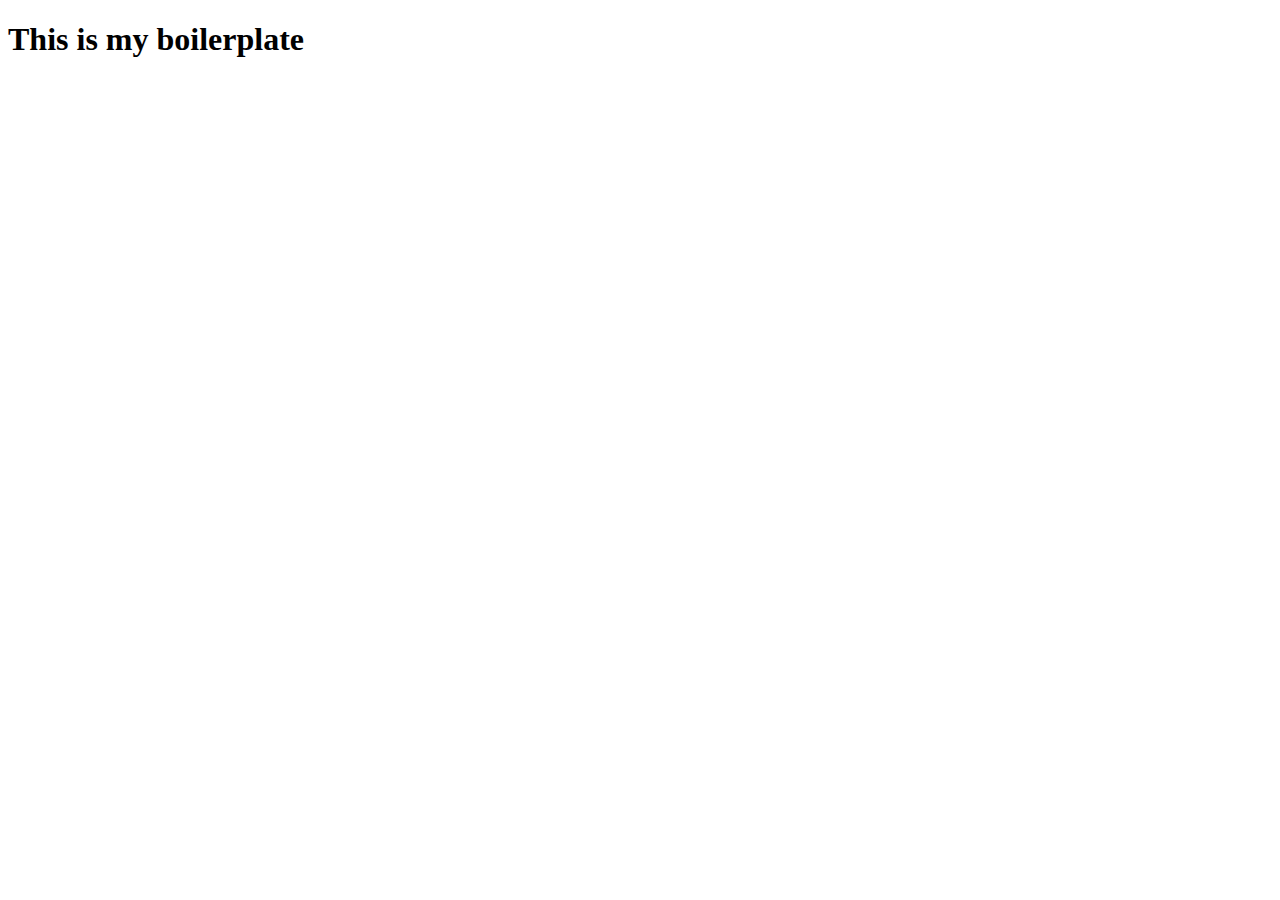
==== interactive media/a1/index.html @ 79cd67eb "Add files via upload" ====
<!DOCTYPE html>

<html lang="en">

 <head>

    <meta chardet="utf-8" name="viewport" content="wideth=device-width, initial-scale=1.0">

    <link rel="stylesheet" href="style.css">

    <script src="script.js"></script>

 </head>

 <body>

    <h1>This is my boilerplate</h1>

 </body>

</html>
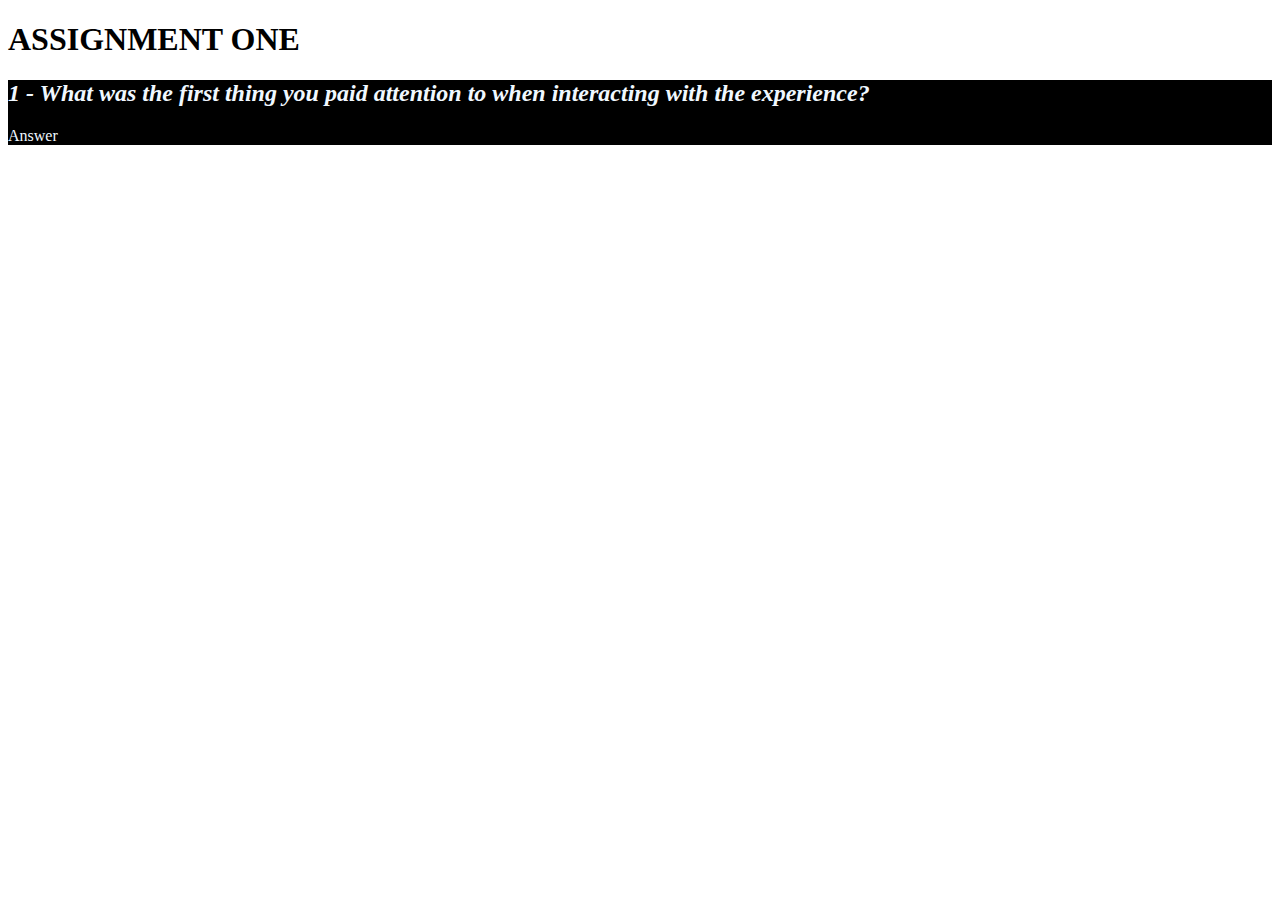
==== commit 29809af6: "Add files via upload" ====
--- a/interactive media/a1/index.html
+++ b/interactive media/a1/index.html
@@ -14,7 +14,15 @@
 
  <body>
 
-    <h1>This is my boilerplate</h1>
+    <h1>ASSIGNMENT ONE</h1>
+
+    <section style="background-color: black;" id="ONE" class="section">
+   
+    <em><h2 style="color: aliceblue;">1 - What was the first thing you paid attention to when interacting with the experience?</h2></em>
+
+    <p style="color: aliceblue;">Answer</p>
+   
+   </section>
 
  </body>
 
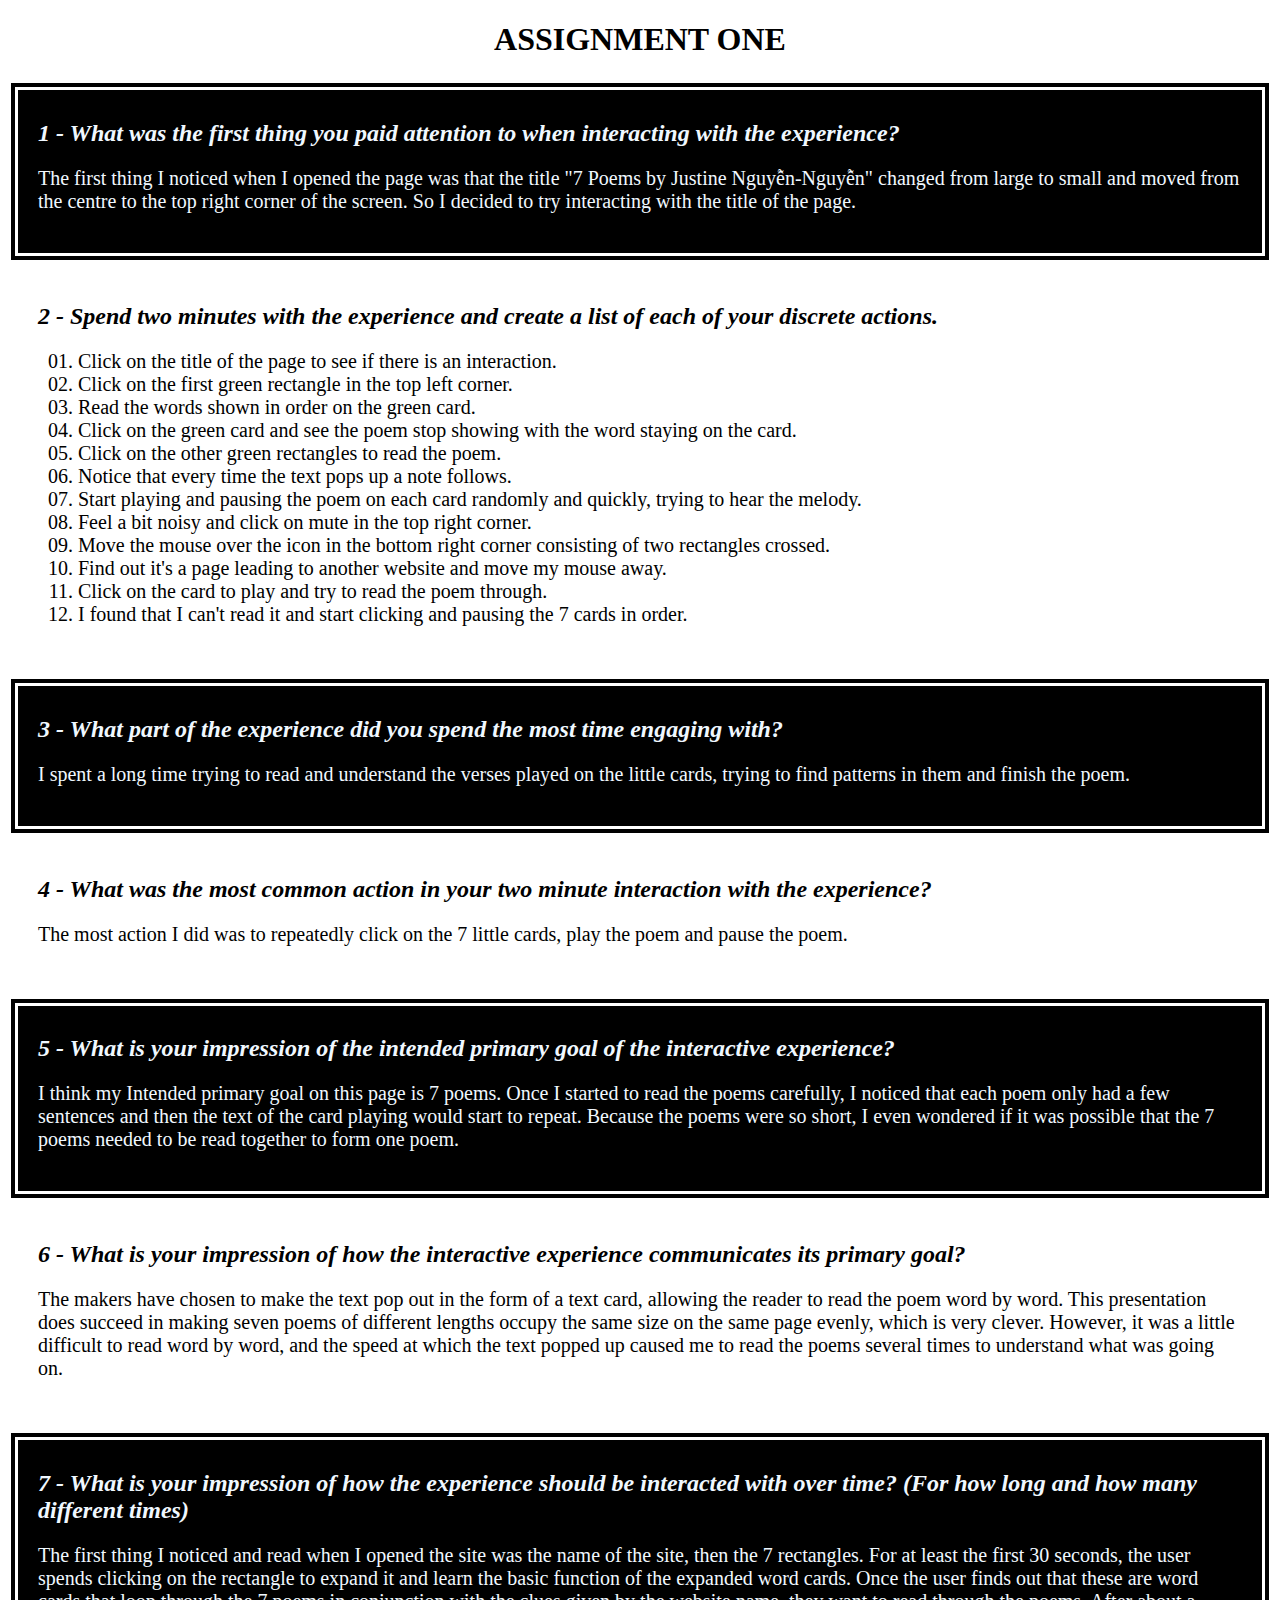
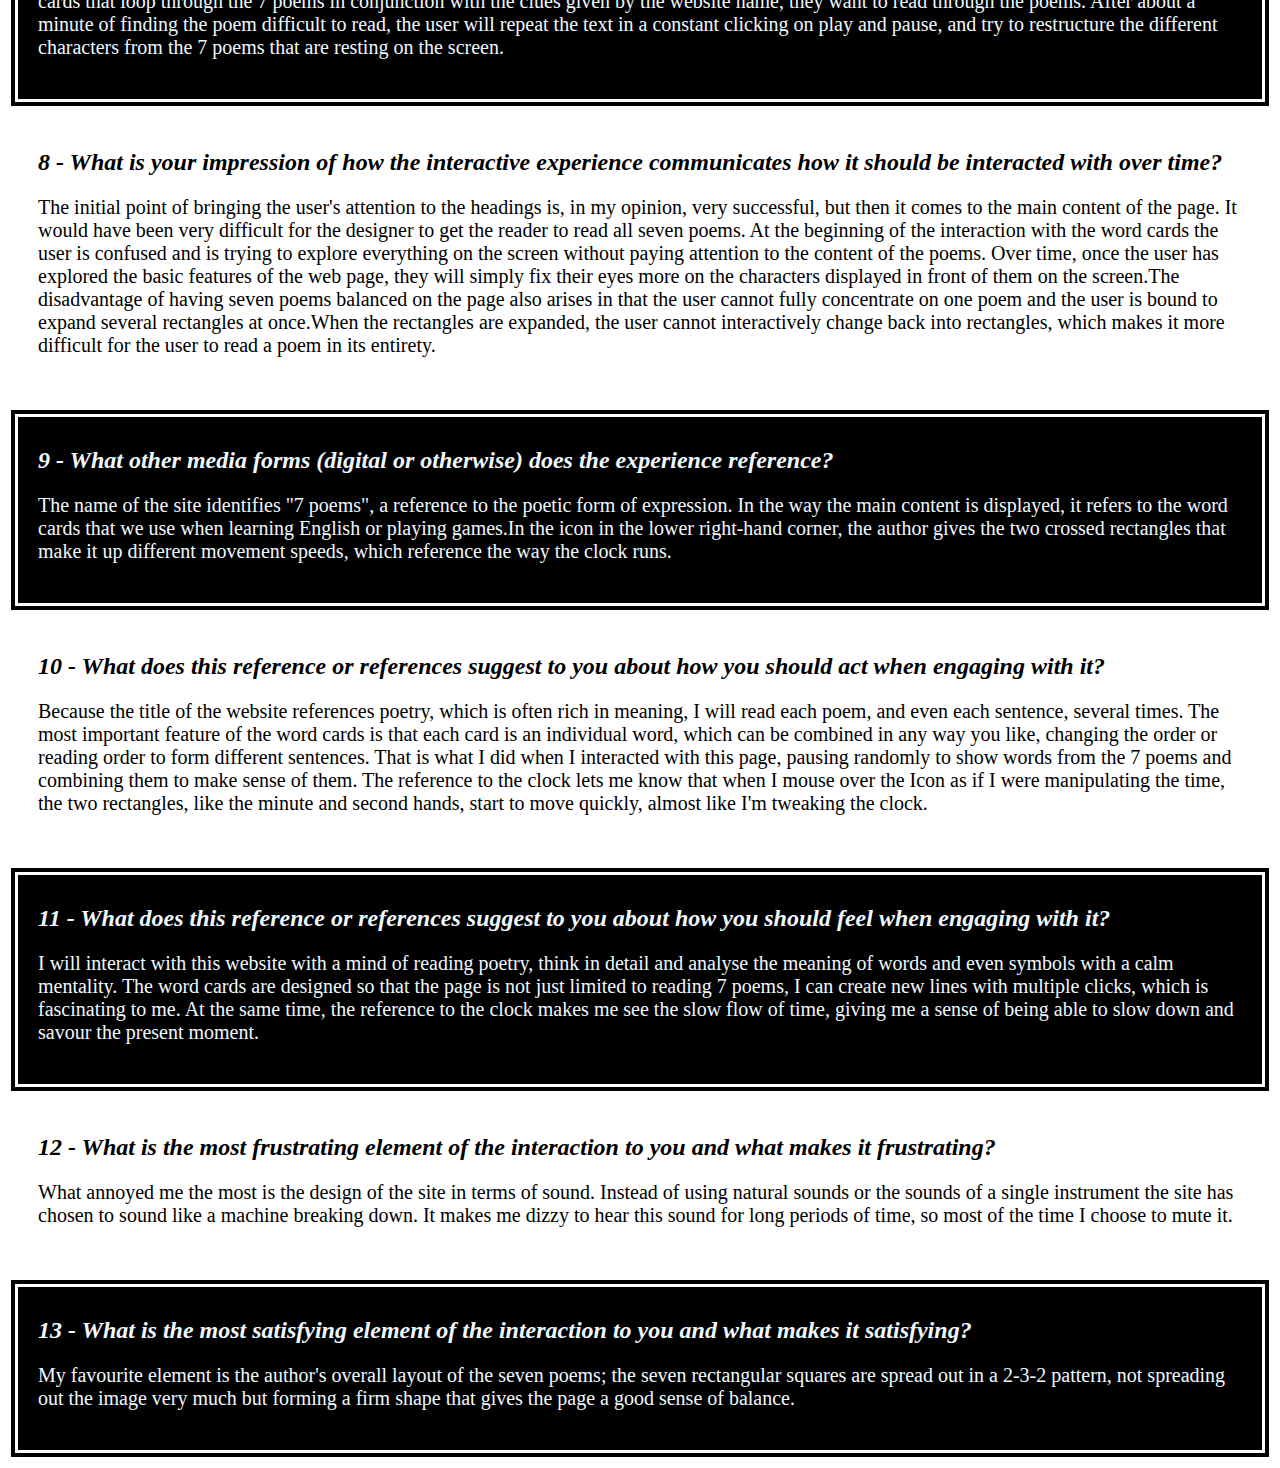
==== commit d2f6eb86: "Add files via upload" ====
--- a/interactive media/a1/index.html
+++ b/interactive media/a1/index.html
@@ -13,16 +13,161 @@
  </head>
 
  <body>
-
-    <h1>ASSIGNMENT ONE</h1>
-
+    
+   <div class="myDiv">
+     <h1>ASSIGNMENT ONE</h1>
+   </div>
+   
     <section style="background-color: black;" id="ONE" class="section">
    
     <em><h2 style="color: aliceblue;">1 - What was the first thing you paid attention to when interacting with the experience?</h2></em>
 
-    <p style="color: aliceblue;">Answer</p>
+    <p style="color: aliceblue;">The first thing I noticed when I opened the page was that the title "7 Poems by Justine Nguyễn-Nguyễn" changed from large to small and moved from the centre to the top right corner of the screen. So I decided to try interacting with the title of the page.
+
+    </p>
    
    </section>
+
+
+   <section style="background-color: rgb(255, 255, 255);" id="ONE" class="section">
+   
+      <em><h2 style="color: rgb(0, 0, 0);">2 - Spend two minutes with the experience and create a list of each of your discrete actions.
+      </h2></em>
+  
+      <p style="color: rgb(0, 0, 0);">
+
+         <ul class="liststyle">
+          <li> Click on the title of the page to see if there is an interaction.</li>
+          <li>Click on the first green rectangle in the top left corner.</li>
+          <li>Read the words shown in order on the green card.</li>
+          <li>Click on the green card and see the poem stop showing with the word staying on the card.</li>
+          <li> Click on the other green rectangles to read the poem.</li>
+          <li> Notice that every time the text pops up a note follows.</li>
+          <li> Start playing and pausing the poem on each card randomly and quickly, trying to hear the melody.</li>
+          <li>Feel a bit noisy and click on mute in the top right corner.</li>
+          <li>Move the mouse over the icon in the bottom right corner consisting of two rectangles crossed.</li>
+          <li> Find out it's a page leading to another website and move my mouse away.</li>
+          <li> Click on the card to play and try to read the poem through.</li>
+          <li>I found that I can't read it and start clicking and pausing the 7 cards in order.</li>
+         </ul>
+  
+      </p>
+     
+     </section>
+   
+
+     <section style="background-color: black;" id="ONE" class="section">
+   
+      <em><h2 style="color: aliceblue;">3 - What part of the experience did you spend the most time engaging with?
+      </h2></em>
+  
+      <p style="color: aliceblue;">I spent a long time trying to read and understand the verses played on the little cards, trying to find patterns in them and finish the poem.
+      </p>
+     
+     </section>
+
+     <section style="background-color: rgb(255, 255, 255);" id="ONE" class="section">
+   
+      <em><h2 style="color: rgb(0, 0, 0);">4 - What was the most common action in your two minute interaction with the experience?
+     </h2></em>
+  
+      <p style="color: rgb(0, 0, 0);">The most action I did was to repeatedly click on the 7 little cards, play the poem and pause the poem.
+     </p>
+     
+     </section>
+
+     <section style="background-color: black;" id="ONE" class="section">
+   
+      <em><h2 style="color: aliceblue;">5 - What is your impression of the intended primary goal of the interactive experience?
+      </h2></em>
+  
+      <p style="color: aliceblue;">I think my Intended primary goal on this page is 7 poems. Once I started to read the poems carefully, I noticed that each poem only had a few sentences and then the text of the card playing would start to repeat. Because the poems were so short, I even wondered if it was possible that the 7 poems needed to be read together to form one poem.
+      </p>
+     
+     </section>
+
+     <section style="background-color: rgb(255, 255, 255);" id="ONE" class="section">
+   
+      <em><h2 style="color: rgb(0, 0, 0);">6 - What is your impression of how the interactive experience communicates its primary goal?
+      </h2></em>
+  
+      <p style="color: rgb(0, 0, 0);">The makers have chosen to make the text pop out in the form of a text card, allowing the reader to read the poem word by word. This presentation does succeed in making seven poems of different lengths occupy the same size on the same page evenly, which is very clever. However, it was a little difficult to read word by word, and the speed at which the text popped up caused me to read the poems several times to understand what was going on.
+      </p>
+       
+     </section>
+
+     <section style="background-color: black;" id="ONE" class="section">
+   
+      <em><h2 style="color: aliceblue;">7 -  What is your impression of how the experience should be interacted with over time? (For how long and how many different times)
+      </h2></em>
+  
+      <p style="color: aliceblue;">The first thing I noticed and read when I opened the site was the name of the site, then the 7 rectangles. For at least the first 30 seconds, the user spends clicking on the rectangle to expand it and learn the basic function of the expanded word cards. Once the user finds out that these are word cards that loop through the 7 poems in conjunction with the clues given by the website name, they want to read through the poems. After about a minute of finding the poem difficult to read, the user will repeat the text in a constant clicking on play and pause, and try to restructure the different characters from the 7 poems that are resting on the screen.
+      </p>
+     
+     </section>
+
+     <section style="background-color: rgb(255, 255, 255);" id="ONE" class="section">
+   
+      <em><h2 style="color: rgb(0, 0, 0);">8 - What is your impression of how the interactive experience communicates how it should be interacted with over time?
+      </h2></em>
+  
+      <p style="color: rgb(0, 0, 0);">The initial point of bringing the user's attention to the headings is, in my opinion, very successful, but then it comes to the main content of the page. It would have been very difficult for the designer to get the reader to read all seven poems. At the beginning of the interaction with the word cards the user is confused and is trying to explore everything on the screen without paying attention to the content of the poems. Over time, once the user has explored the basic features of the web page, they will simply fix their eyes more on the characters displayed in front of them on the screen.The disadvantage of having seven poems balanced on the page also arises in that the user cannot fully concentrate on one poem and the user is bound to expand several rectangles at once.When the rectangles are expanded, the user cannot interactively change back into rectangles, which makes it more difficult for the user to read a poem in its entirety.
+      </p>
+       
+     </section>
+
+     <section style="background-color: black;" id="ONE" class="section">
+   
+      <em><h2 style="color: aliceblue;">9 - What other media forms (digital or otherwise) does the experience reference?
+      </h2></em>
+  
+      <p style="color: aliceblue;">The name of the site identifies "7 poems", a reference to the poetic form of expression. In the way the main content is displayed, it refers to the word cards that we use when learning English or playing games.​​In the icon in the lower right-hand corner, the author gives the two crossed rectangles that make it up different movement speeds, which reference the way the clock runs.
+      </p>
+     
+     </section>
+
+     <section style="background-color: rgb(255, 255, 255);" id="ONE" class="section">
+   
+      <em><h2 style="color: rgb(0, 0, 0);">10 - What does this reference or references suggest to you about how you should act when engaging with it?
+      </h2></em>
+  
+      <p style="color: rgb(0, 0, 0);">Because the title of the website references poetry, which is often rich in meaning, I will read each poem, and even each sentence, several times. The most important feature of the word cards is that each card is an individual word, which can be combined in any way you like, changing the order or reading order to form different sentences. That is what I did when I interacted with this page, pausing randomly to show words from the 7 poems and combining them to make sense of them. The reference to the clock lets me know that when I mouse over the Icon as if I were manipulating the time, the two rectangles, like the minute and second hands, start to move quickly, almost like I'm tweaking the clock.
+      </p>
+       
+     </section>
+
+     <section style="background-color: black;" id="ONE" class="section">
+   
+      <em><h2 style="color: aliceblue;">11 - What does this reference or references suggest to you about how you should feel when engaging with it?
+      </h2></em>
+  
+      <p style="color: aliceblue;">I will interact with this website with a mind of reading poetry, think in detail and analyse the meaning of words and even symbols with a calm mentality. The word cards are designed so that the page is not just limited to reading 7 poems, I can create new lines with multiple clicks, which is fascinating to me. At the same time, the reference to the clock makes me see the slow flow of time, giving me a sense of being able to slow down and savour the present moment.
+      </p>
+     
+     </section>
+
+     <section style="background-color: rgb(255, 255, 255);" id="ONE" class="section">
+   
+      <em><h2 style="color: rgb(0, 0, 0);">12 - What is the most frustrating element of the interaction to you and what makes it frustrating?
+      </h2></em>
+  
+      <p style="color: rgb(0, 0, 0);">What annoyed me the most is the design of the site in terms of sound. Instead of using natural sounds or the sounds of a single instrument the site has chosen to sound like a machine breaking down. It makes me dizzy to hear this sound for long periods of time, so most of the time I choose to mute it.
+     </p>
+       
+     </section>
+
+     <section style="background-color: black;" id="ONE" class="section">
+   
+      <em><h2 style="color: aliceblue;">13 - What is the most satisfying element of the interaction to you and what makes it satisfying?
+      </h2></em>
+  
+      <p style="color: aliceblue;">My favourite element is the author's overall layout of the seven poems; the seven rectangular squares are spread out in a 2-3-2 pattern, not spreading out the image very much but forming a firm shape that gives the page a good sense of balance.
+      </p>
+     
+     </section>
+
+
+   
 
  </body>
 
--- a/interactive media/a1/style.css
+++ b/interactive media/a1/style.css
@@ -0,0 +1,30 @@
+.section{
+    padding: 20px;
+    padding-top: 10px;
+    border: 10px double white;
+  } 
+
+
+.myDiv{
+    text-align:center
+}
+
+p{
+    font-family: Cambria, Cochin, Georgia, Times, 'Times New Roman', serif
+  }
+
+p{
+    font-size: 125%;
+}
+
+.liststyle{
+    list-style-type: decimal-leading-zero;
+}
+
+li{
+    font-family: Cambria, Cochin, Georgia, Times, 'Times New Roman', serif
+}
+
+li{
+    font-size: 125%;
+}
